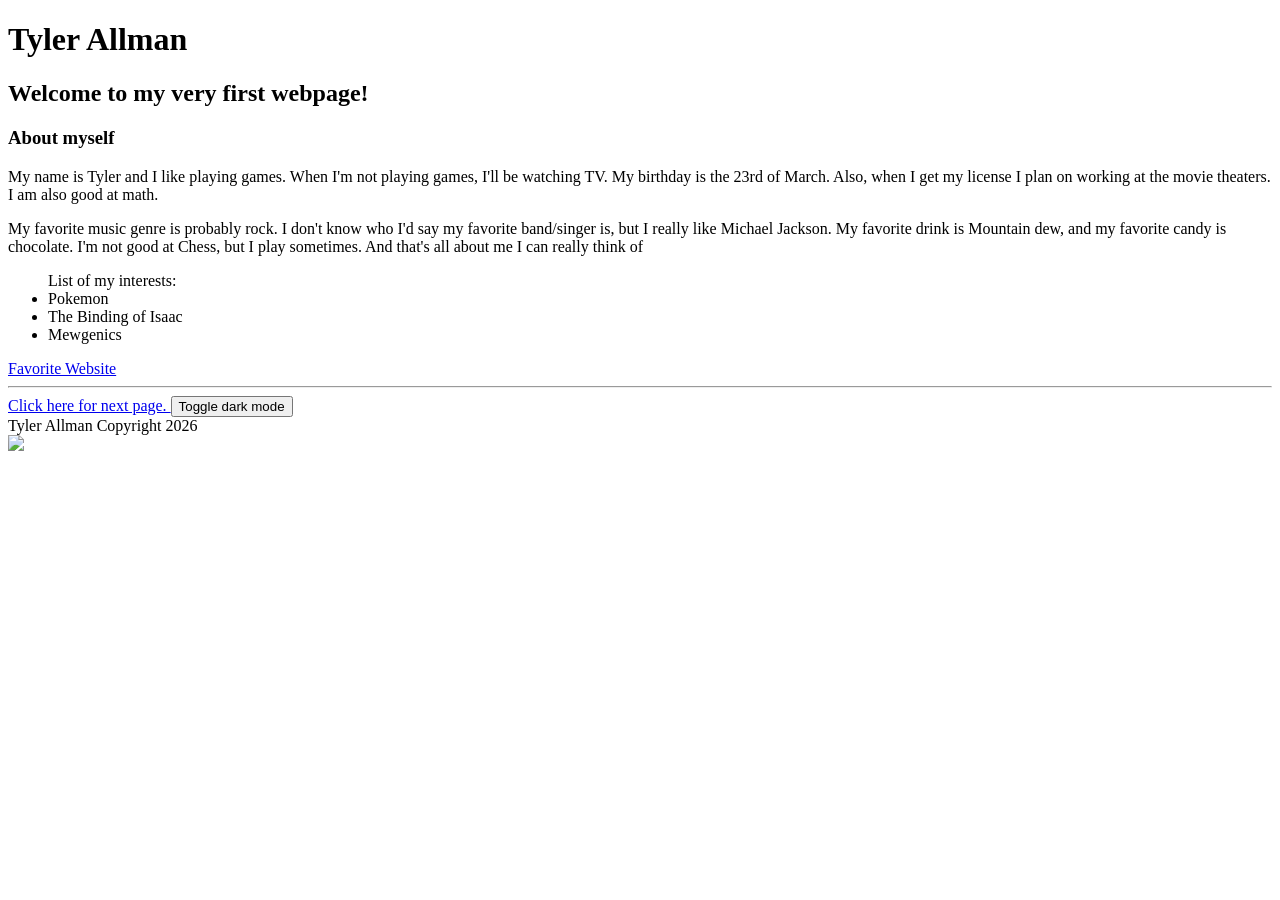
==== Code/index.html @ db662ee6 "Rename index.html to Code/index.html" ====
<!DOCTYPE html> 

<html> 
<head> 
    <title>Tyler First Webpage</title>
    <link rel="stylesheet" href="style.css">
</head> 

<body>
    <h1>Tyler Allman</h1> 
    <h2>Welcome to my very first webpage!</h2>
    <h3>About myself</h3>
</body>
<style>
.dark-mode {
    background-color: black;
    color: white;
}
</style>
<body id="background"></body>
   <main>
    <p>
        My name is Tyler and I like playing games. 
        When I'm not playing games, I'll be watching TV. 
        My birthday is the 23rd of March.
        Also, when I get my license I plan on working at the movie theaters.
        I am also good at math.
    </p>
    <p2>
        My favorite music genre is probably rock.
        I don't know who I'd say my favorite band/singer is, but I really like Michael Jackson.
        My favorite drink is Mountain dew, and my favorite candy is chocolate.
        I'm not good at Chess, but I play sometimes.
        And that's all about me I can really think of
    </p2>
    <ul>
        List of my interests:
        <li>Pokemon</li>
        <li>The Binding of Isaac</li>
        <li>Mewgenics</li>
    </ul>
    <a href="https://archive.org">
        Favorite Website
    </a>
    <hr>
    <a href="About.html">
        Click here for next page.
    </a>
    <button onclick="darkMode()">Toggle dark mode</button>
    <footer>Tyler Allman Copyright 2026</footer>
    <img src="https://img.sanishtech.com/u/863ee6a69f1fe13f3f167a3811922580.jpeg">
    <script>
        function darkMode(){
            var element = document.body;
            element.classList.toggle("dark-mode");
        }
    </script>
    <div id="output"></div>
</main>
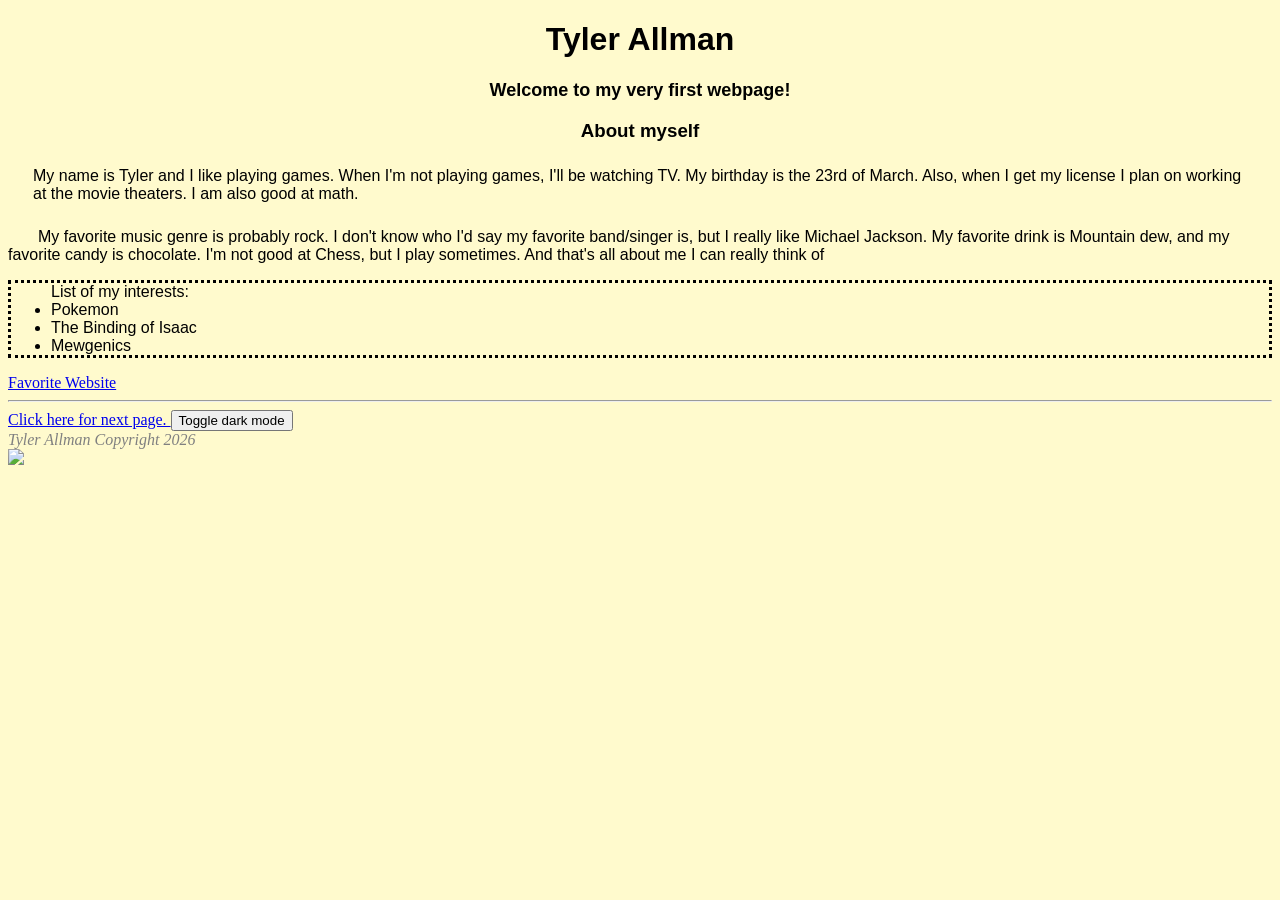
==== commit e570c846: "Refactor for readability — Module 21 patterns" ====
--- a/Code/index.html
+++ b/Code/index.html
@@ -55,5 +55,5 @@
             element.classList.toggle("dark-mode");
         }
     </script>
-    <div id="output"></div>
+    <div id="weather"></div>
 </main>
--- a/Code/style.css
+++ b/Code/style.css
@@ -0,0 +1,32 @@
+body {
+    background-color:#FFFACD;
+}
+h1 {
+    font-family:sans-serif;
+    text-align:center;
+}
+h2 {
+    font-family:sans-serif;
+    font-size:18px;
+    text-align:center;
+}
+h3 {
+    font-family:sans-serif;
+    text-align:center;
+}
+p {
+    margin:25px;
+    font-family:sans-serif;
+}
+p2 {
+    margin:30px;
+    font-family:sans-serif;
+}
+ul {
+    border:dotted;
+    font-family:sans-serif;
+}
+footer {
+    color:gray;
+    font-style:italic;
+}
